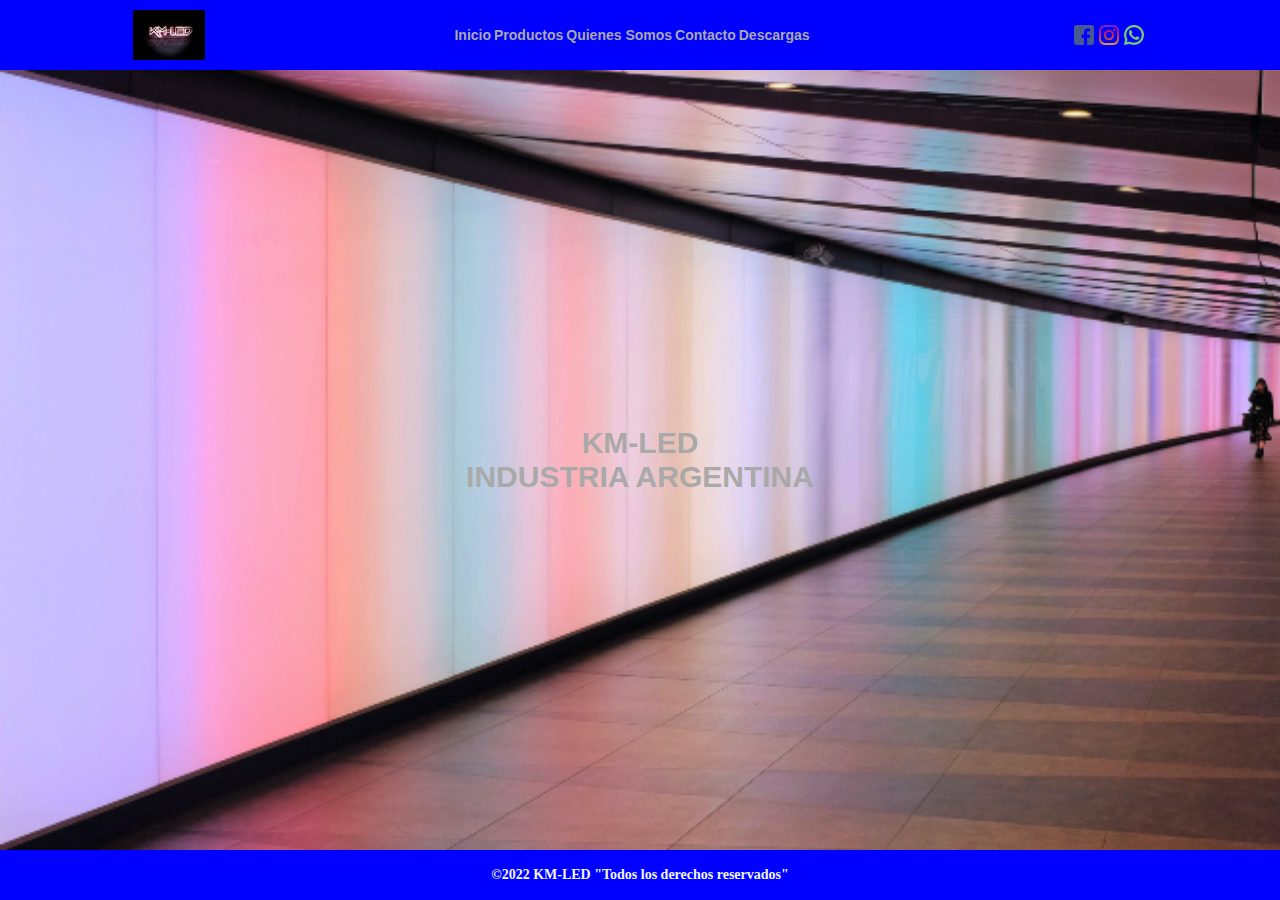
==== index.html @ 35e5d010 "Primer Subida" ====
<!DOCTYPE html>
<html lang="es">
<head>
    <meta charset="UTF-8">
    <meta http-equiv="X-UA-Compatible" content="IE=edge">
    <meta name="viewport" content="width=device-width, initial-scale=1.0">
    <link rel="shortcut icon" href="./assets/img/fav.jpg" type="image/x-icon">
    <title>KM-LED</title>
    <link rel="stylesheet" href="./assets/css/style.css">
</head>

<body class="container">
    <nav class="navbar"> 
        <div class="logo">
            <img src="./assets/img/km Led final chico.jpg" alt="logo">
        </div>
        
        <ul>
            <li><a href="./index.html">Inicio</a></li>
            <li><a href="./pages/productos.html">Productos</a></li>
            <li><a href="./pages/quienes_Somos.html">Quienes Somos</a></li>
            <li><a href="./pages/contactos.html">Contacto</a></li>
            <li><a href="./pages/descargas.html">Descargas</a></li>
        </ul>
        <div class="redes">
            <img src="./assets/img/face.png" alt="Logo Facebook" class="redSocial">
            <img src="./assets/img/insta.png" alt="Loco Insta" class="redSocial">
            <img src="./assets/img/what.png" alt="Logo Wathsaap" class="redSocial">
        </div>
    
    </nav>

    
            

    <main class="main">
        <div class="tituMain"><h1>KM-LED <br> INDUSTRIA ARGENTINA</h1>
        </div>
        
    </main>
    
    <footer class="footer">
        <h5>©2022 KM-LED "Todos los derechos reservados"</h5>
    </footer>
    
</body>
</html>
---- assets/css/style.css ----
* {
    margin: 0;
    padding: 0;
    box-sizing: border-box;
}

html {
    height:100%
}

.container {
    height:100%;
    display: grid;
    grid-template-columns: repeat(1, 1fr);;
    grid-template-rows: 70px auto 50px;
    grid-template-areas:   "navbar"
                           "main"
                           "footer";
}

.navbar {
    grid-area: navbar;
    background-color: blue;
    display: flex;
    justify-content: space-around;
    align-items: center;
    padding: 10px;
    
}

.navbar ul {
    list-style: none;
    display: flex;
    justify-content: center;
    align-items: baseline;
    padding-right: 20px;
}

.navbar ul li {
    display: flex;
    justify-content: space-between
}

.navbar ul li a {
    text-decoration: none;
    color: darkgrey;
    font-weight: bold;
    
    padding-left: 3px;
    font-size: 8px;
    font-family: 'Lucida Sans', 'Lucida Sans Regular', 'Lucida Grande', 'Lucida Sans Unicode', Geneva, Verdana, sans-serif;
}

.main h1 {
    color: darkgrey;
    font-size: 30px;
    font-family: 'Lucida Sans', 'Lucida Sans Regular', 'Lucida Grande', 'Lucida Sans Unicode', Geneva, Verdana, sans-serif;
}


.main {
    grid-area: main;
    background-image: url(../img/Fotop.jpg);
    background-size: cover;
    background-repeat: no-repeat;
    display: flex;
    justify-content: center;
    align-items: center;
}


.tituMain {
    color: aqua;
    font-family: 'Lucida Sans', 'Lucida Sans Regular', 'Lucida Grande', 'Lucida Sans Unicode', Geneva, Verdana, sans-serif;
    font-size: 40px;
    text-align: center;
}



.footer {
    grid-area: footer;
    background-color: blue;
    display: flex;
    justify-content: center;


}

.footer h5 {
    font-size: 14px;
    display: flex;
    justify-content: center;
    align-items: center;
    color:aliceblue;
}
.redes {
    width: 70px;
    height: 20px;
    display: flex;
    justify-content: center;
}

.redSocial {
    margin-right: 5px;
}

.logo {
    height: 35px;
    display: flex;
    justify-content:left
    

}


.productos {
    height:100%;
    display: grid;
    grid-template-columns: repeat(1, 1fr);;
    grid-template-rows: 70px 80px auto auto auto auto auto auto auto auto 50px;
    grid-template-areas:   "navbar"
                           "tituPro"
                           "usbopen"
                           "usbopto"
                           "pixel"
                           "splitter4"
                           "artnet"
                           "dmx14"
                           "dmx17"
                           "dmx7"
                           "footer";

}

.tituPro{
    grid-area:tituPro;
}

.usbopen{
    grid-area:usbopen;
    background-color: aqua;
    display: flex;
    justify-content:center;
    align-items: center;
    }

.usbopto{
    grid-area:usbopto;
    background-color: bisque;
    display: flex;
    justify-content: center;
    align-items: center;
}  

.pixel{
    grid-area:pixel;
    background-color:aquamarine;
    display: flex;
    justify-content: center;
    align-items: center;
}

.splitter4{
    grid-area:splitter4;
    background-color: red;
        display: flex;
        justify-content: center;
        align-items: center;
}


.artnet{
    grid-area:artnet;
    background-color:beige;
    display: flex;
    justify-content: center;
    align-items: center;
}

.dmx14 {
    grid-area:dmx14;
    background-color:blueviolet;
    display: flex;
    justify-content: center;
    align-items: center;
}

.dmx17 {
    grid-area:dmx17;
    background-color:burlywood;
    display: flex;
    justify-content: center;
    align-items: center;
}

.dmx7 {
    grid-area:dmx7;
    background-color:chartreuse;
    display: flex;
    justify-content: center;
    align-items: center;
}

.oem {
    grid-area:oem;
    background-color:chocolate;
    display: flex;
    justify-content: center;
    align-items: center;

}




.tituPro h1 {
    color: aqua;
        font-family: 'Lucida Sans', 'Lucida Sans Regular', 'Lucida Grande', 'Lucida Sans Unicode', Geneva, Verdana, sans-serif;
        font-size: 50px;
        text-align: center;
}

main mproduc{
    display: flex;
    justify-content: center;

}


@media (min-width: 576px) {
    .navbar ul li a {   
        font-size: 12px;
    }   
    .logo {
        height: 100%; 
    }

    .productos {
        grid-template-columns: repeat(2, 1fr);
        grid-template-rows: 70px 80px auto auto auto auto 50px;
        grid-template-areas:   "navbar navbar"
                               "tituPro tituPro"
                               "usbopen usbopto"
                               "pixel splitter4"
                               "artnet dmx14"
                               "dmx17 dmx7"
                               "footer footer";
    }
    
}

@media (min-width: 768px) {
    .navbar ul li a {   
        font-size: 14px;
    }   
    .logo {
        height: 100%; 
    }

    .productos {
        grid-template-columns: repeat(3, 1fr);
        grid-template-rows: 70px 80px auto auto auto 50px;
        grid-template-areas:   "navbar navbar navbar"
                               "tituPro tituPro tituPro"
                               "usbopen usbopto pixel "
                               "splitter4 artnet dmx14"
                               "dmx17 dmx7 ."
                               "footer footer footer";
    }

}
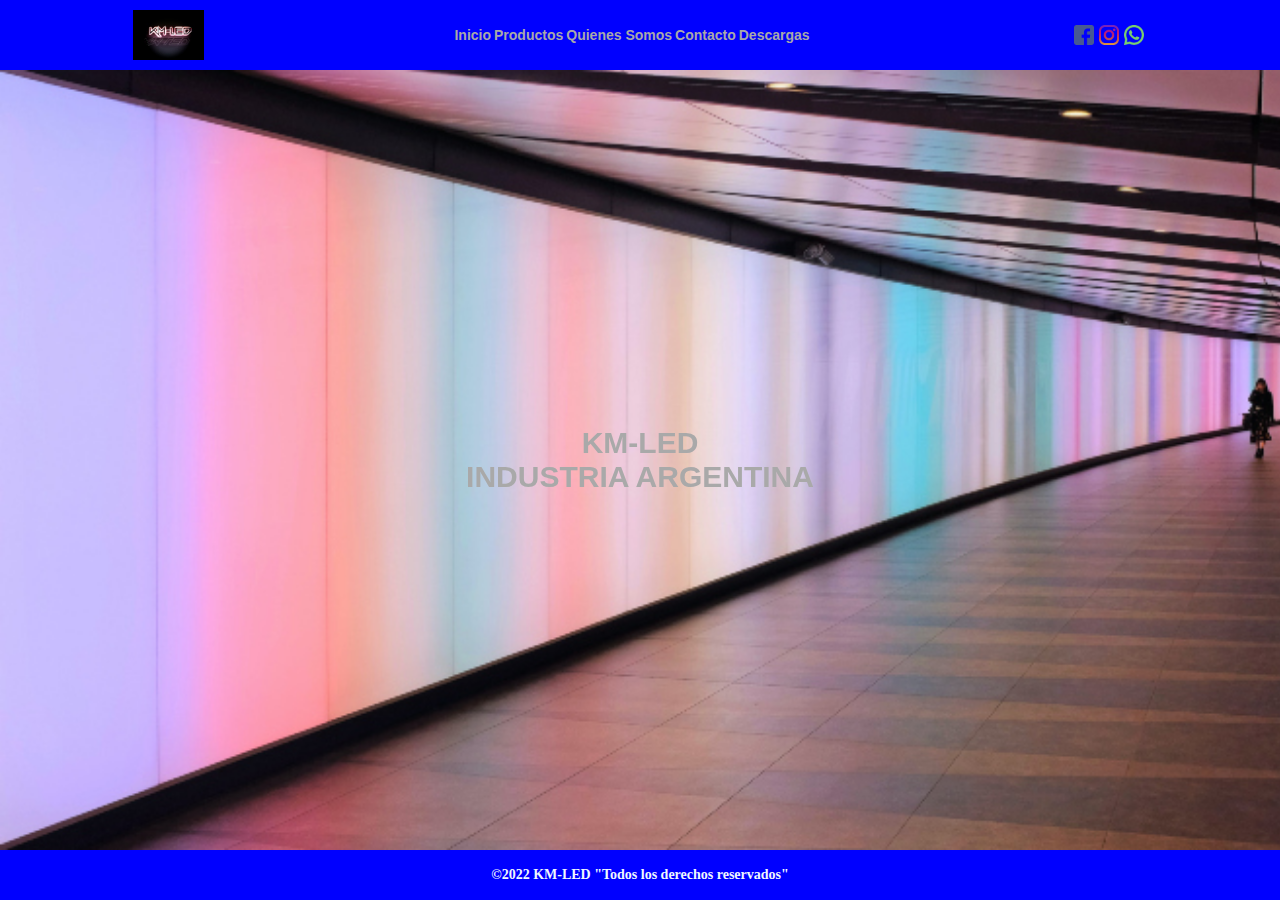
==== commit 68a75f75: "Agregue Animaciones" ====
--- a/index.html
+++ b/index.html
@@ -6,12 +6,13 @@
     <meta name="viewport" content="width=device-width, initial-scale=1.0">
     <link rel="shortcut icon" href="./assets/img/fav.jpg" type="image/x-icon">
     <title>KM-LED</title>
+    <link href="https://unpkg.com/aos@2.3.1/dist/aos.css" rel="stylesheet">
     <link rel="stylesheet" href="./assets/css/style.css">
 </head>
 
 <body class="container">
     <nav class="navbar"> 
-        <div class="logo">
+        <div data-aos="flip-right" class="logo">
             <img src="./assets/img/km Led final chico.jpg" alt="logo">
         </div>
         
@@ -34,7 +35,7 @@
             
 
     <main class="main">
-        <div class="tituMain"><h1>KM-LED <br> INDUSTRIA ARGENTINA</h1>
+        <div data-aos="zoom-in-down" class="tituMain"><h1>KM-LED <br> INDUSTRIA ARGENTINA</h1>
         </div>
         
     </main>
@@ -42,6 +43,10 @@
     <footer class="footer">
         <h5>©2022 KM-LED "Todos los derechos reservados"</h5>
     </footer>
+    <script src="https://unpkg.com/aos@2.3.1/dist/aos.js"></script>
+    <script>
+        AOS.init();
+    </script>
     
 </body>
 </html>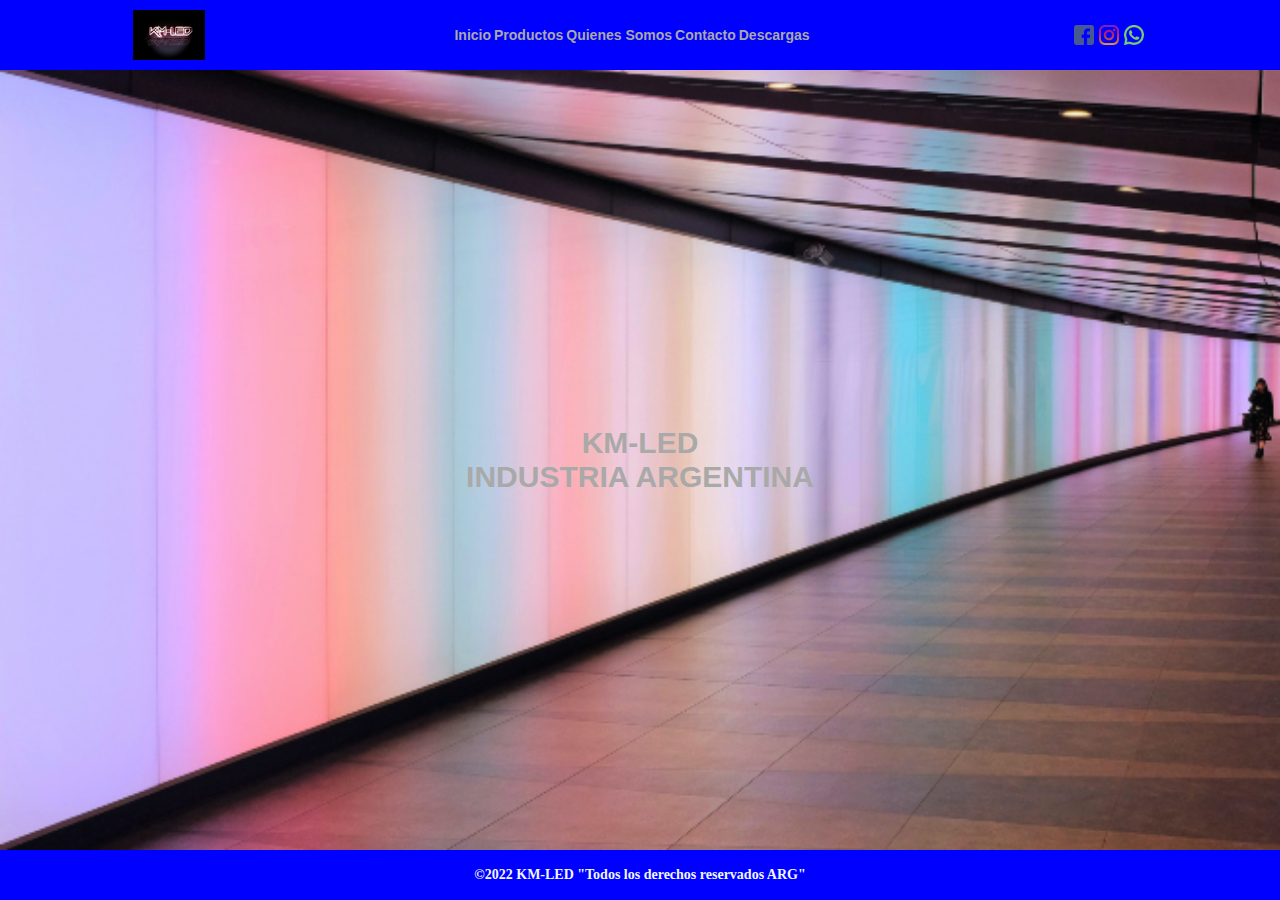
==== commit fd037d07: "Agregue ARG" ====
--- a/index.html
+++ b/index.html
@@ -6,13 +6,12 @@
     <meta name="viewport" content="width=device-width, initial-scale=1.0">
     <link rel="shortcut icon" href="./assets/img/fav.jpg" type="image/x-icon">
     <title>KM-LED</title>
-    <link href="https://unpkg.com/aos@2.3.1/dist/aos.css" rel="stylesheet">
     <link rel="stylesheet" href="./assets/css/style.css">
 </head>
 
 <body class="container">
     <nav class="navbar"> 
-        <div data-aos="flip-right" class="logo">
+        <div class="logo">
             <img src="./assets/img/km Led final chico.jpg" alt="logo">
         </div>
         
@@ -35,18 +34,14 @@
             
 
     <main class="main">
-        <div data-aos="zoom-in-down" class="tituMain"><h1>KM-LED <br> INDUSTRIA ARGENTINA</h1>
+        <div class="tituMain"><h1>KM-LED <br> INDUSTRIA ARGENTINA</h1>
         </div>
         
     </main>
     
-    <footer class="footer">
-        <h5>©2022 KM-LED "Todos los derechos reservados"</h5>
+    <footer  class="footer">
+        <h5>©2022 KM-LED "Todos los derechos reservados ARG"</h5>
     </footer>
-    <script src="https://unpkg.com/aos@2.3.1/dist/aos.js"></script>
-    <script>
-        AOS.init();
-    </script>
     
 </body>
 </html>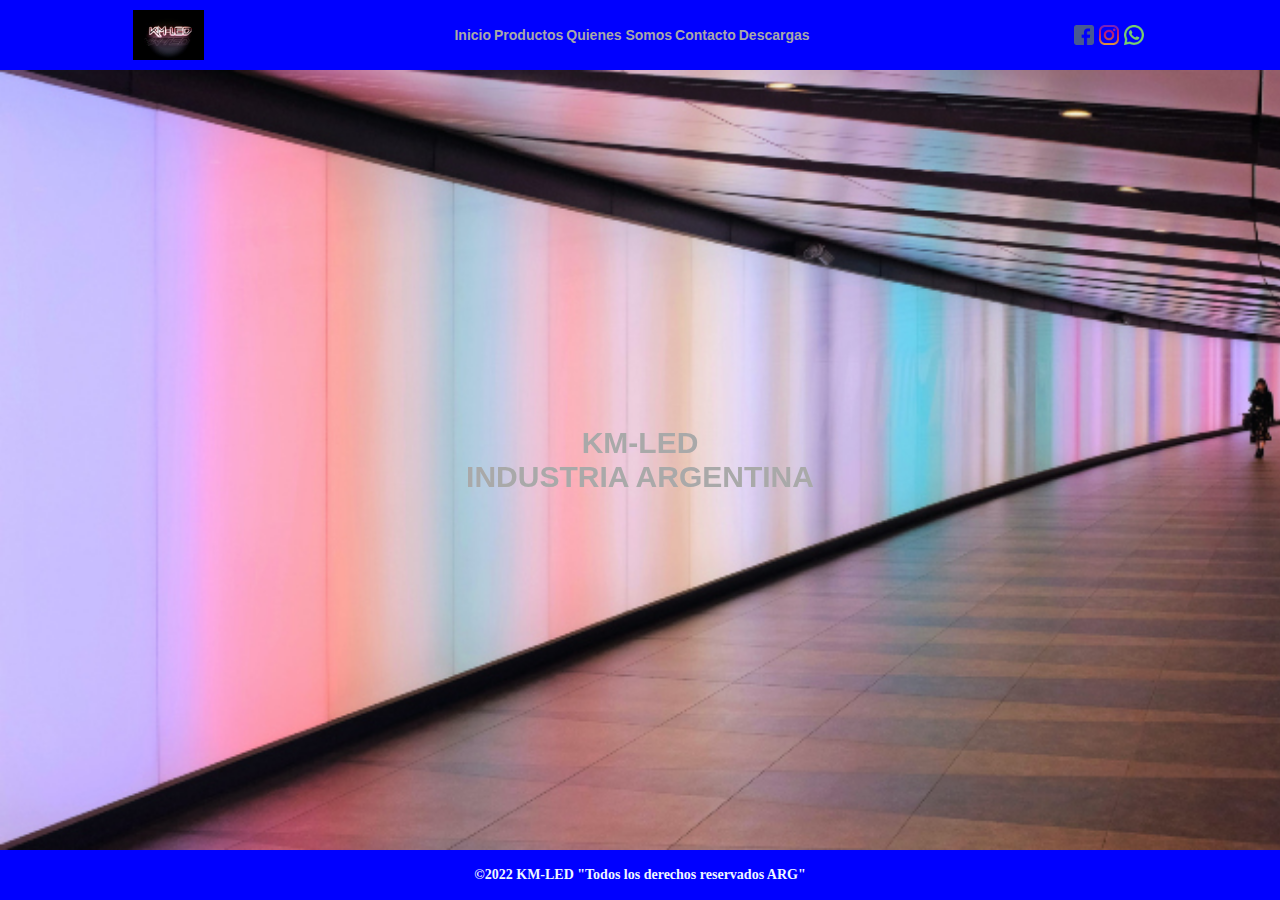
==== commit fae1f6fa: "Merge branch 'animacion'" ====
--- a/index.html
+++ b/index.html
@@ -6,12 +6,13 @@
     <meta name="viewport" content="width=device-width, initial-scale=1.0">
     <link rel="shortcut icon" href="./assets/img/fav.jpg" type="image/x-icon">
     <title>KM-LED</title>
+    <link href="https://unpkg.com/aos@2.3.1/dist/aos.css" rel="stylesheet">
     <link rel="stylesheet" href="./assets/css/style.css">
 </head>
 
 <body class="container">
     <nav class="navbar"> 
-        <div class="logo">
+        <div data-aos="flip-right" class="logo">
             <img src="./assets/img/km Led final chico.jpg" alt="logo">
         </div>
         
@@ -34,7 +35,7 @@
             
 
     <main class="main">
-        <div class="tituMain"><h1>KM-LED <br> INDUSTRIA ARGENTINA</h1>
+        <div data-aos="zoom-in-down" class="tituMain"><h1>KM-LED <br> INDUSTRIA ARGENTINA</h1>
         </div>
         
     </main>
@@ -42,6 +43,10 @@
     <footer  class="footer">
         <h5>©2022 KM-LED "Todos los derechos reservados ARG"</h5>
     </footer>
+    <script src="https://unpkg.com/aos@2.3.1/dist/aos.js"></script>
+    <script>
+        AOS.init();
+    </script>
     
 </body>
 </html>